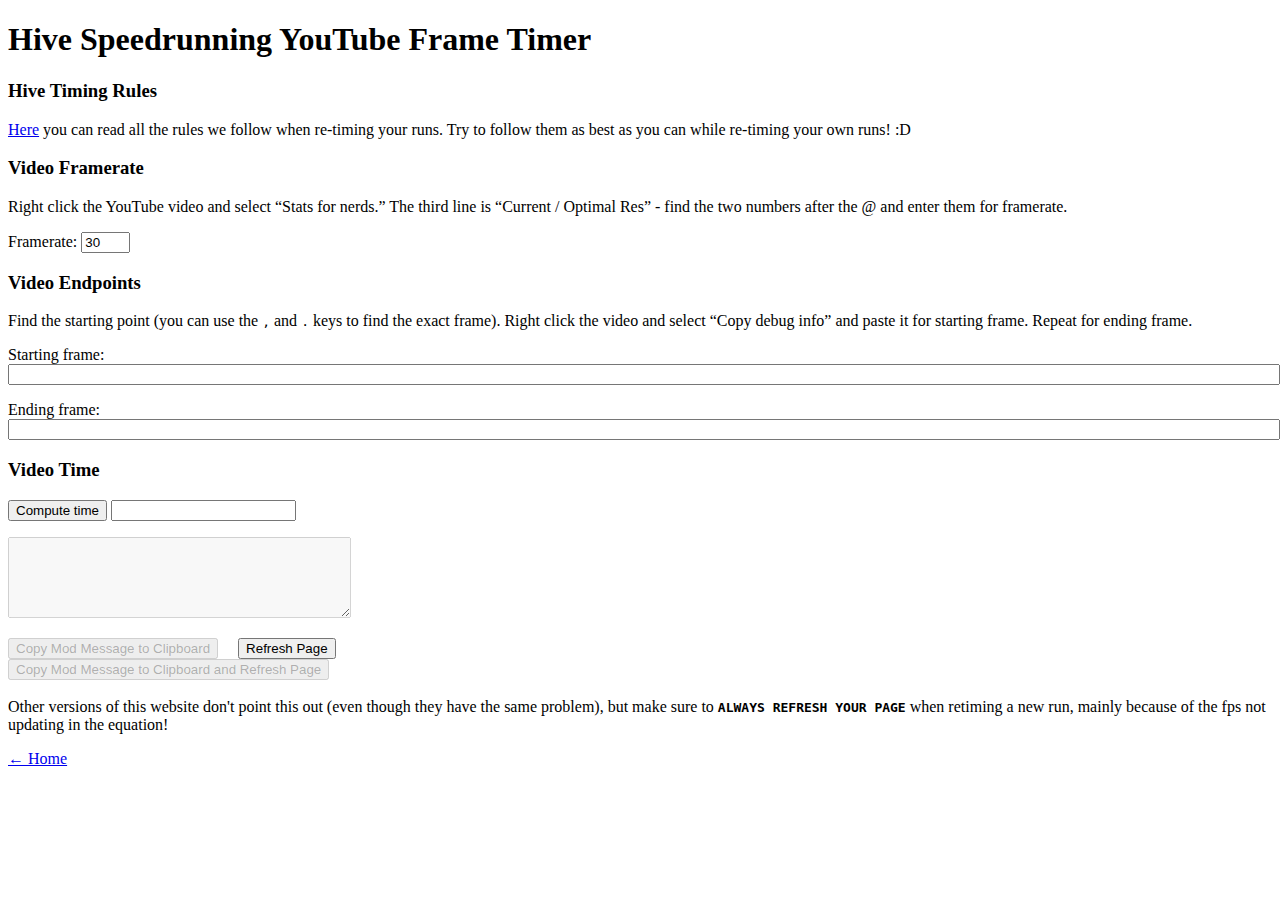
==== help.html @ 40768a5e "renamed pages" ====
<!DOCTYPE html>
<html>

<head>
	<meta charset="utf-8">
	<meta name="viewport" content="width=device-width, initial-scale=1.0">
	<meta name="version" content="1.1.1" />
	<title>Hive Speedrunning YouTube Frame Timer</title>
	<link rel="stylesheet" href="https://stackedit.io/style.css" />
	<link rel="shortcut icon" href="https://i.imgur.com/3V3LjjY.png" type="image/ico" />
	<script src="main.js">

	</script>
</head>

<body class="stackedit">
	<div class="stackedit__html">
		<h1 id="youtube-interval-timer">Hive Speedrunning YouTube Frame Timer</h1>
		<h3 id="about">Hive Timing Rules</h3>
		<p><a href="https://www.hivespeedrunning.tk/rules">Here</a> you can read all the rules we follow when re-timing your runs.
			Try to follow them as best as you can while re-timing your own runs! :D
			<p>
				<h3 id="video-framerate">Video Framerate</h3>
				<p>Right click the YouTube video and select “Stats for nerds.” The third line is “Current / Optimal Res” - find the two
					numbers after the @ and enter them for framerate.</p>
				<p>
					<label for="framerate">Framerate: </label>
      <input type="text" id="framerate" size="3" value="30" onchange='validateFPS(event)' />
    </p>
    <h3 id="video-endpoints">Video Endpoints</h3>
    <p>
      Find the starting point (you can use the <code>,</code> and <code>.</code> keys to find the exact frame). Right
      click the video and select “Copy debug info” and paste it for starting frame. Repeat for ending frame.
    </p>
    <p>
      <label for="startobj">Starting frame: </label>
      <input type="text" id="startobj" style='width:100%' onchange='parseForTime(event)' />
    </p>
    <p>
      <label for="endobj">Ending frame: </label>
      <input type="text" id="endobj" style='width:100%' onchange='parseForTime(event)' />
    </p>
    <h3 id="video-time">Video Time</h3>
    <button id="computeButton" onclick="compute()">Compute time</button>&nbsp;<input type="text" id="time" readonly
      size="20" />
    <p>
      <textarea id="modMessage" cols="40" rows="5" disabled></textarea>
    </p>
    <button id="modMessageButton" onclick="copyModMessage()" disabled>Copy Mod Message to Clipboard</button>     <button onClick="window.location.reload();">Refresh Page</button><br>
    <button id="modMessageButton2" onclick="copyModMessage2()" disabled>Copy Mod Message to Clipboard and Refresh Page</button><br><br>

    Other versions of this website don't point this out (even though they have the same problem), but make sure to <code><b>ALWAYS REFRESH YOUR PAGE</b></code> when retiming a new run, mainly because of the fps not updating in the equation!
		<p><a href="https://www.hivespeedrunning.tk">← Home</a></p>
  </div>
</body>

</html>
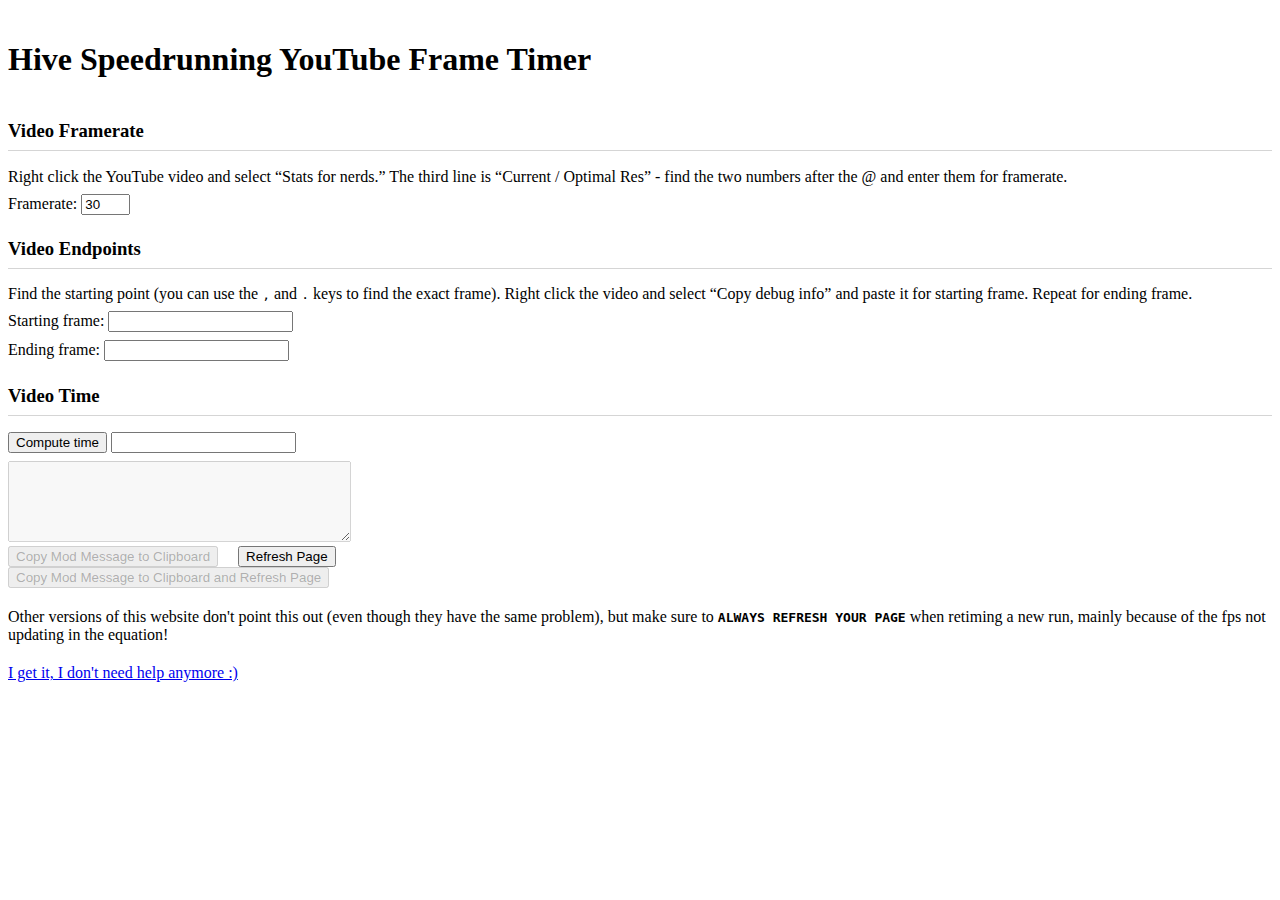
==== commit dca422d1: "Main edits done" ====
--- a/help.html
+++ b/help.html
@@ -7,6 +7,7 @@
 	<meta name="version" content="1.1.1" />
 	<title>Hive Speedrunning YouTube Frame Timer</title>
 	<link rel="stylesheet" href="https://stackedit.io/style.css" />
+  <link rel="stylesheet" href="style.css" class="css">
 	<link rel="shortcut icon" href="https://i.imgur.com/3V3LjjY.png" type="image/ico" />
 	<script src="main.js">
 
@@ -16,9 +17,6 @@
 <body class="stackedit">
 	<div class="stackedit__html">
 		<h1 id="youtube-interval-timer">Hive Speedrunning YouTube Frame Timer</h1>
-		<h3 id="about">Hive Timing Rules</h3>
-		<p><a href="https://www.hivespeedrunning.tk/rules">Here</a> you can read all the rules we follow when re-timing your runs.
-			Try to follow them as best as you can while re-timing your own runs! :D
 			<p>
 				<h3 id="video-framerate">Video Framerate</h3>
 				<p>Right click the YouTube video and select “Stats for nerds.” The third line is “Current / Optimal Res” - find the two
@@ -34,11 +32,11 @@
     </p>
     <p>
       <label for="startobj">Starting frame: </label>
-      <input type="text" id="startobj" style='width:100%' onchange='parseForTime(event)' />
+      <input type="text" id="startobj" onchange='parseForTime(event)' />
     </p>
     <p>
       <label for="endobj">Ending frame: </label>
-      <input type="text" id="endobj" style='width:100%' onchange='parseForTime(event)' />
+      <input type="text" id="endobj" onchange='parseForTime(event)' />
     </p>
     <h3 id="video-time">Video Time</h3>
     <button id="computeButton" onclick="compute()">Compute time</button>&nbsp;<input type="text" id="time" readonly
@@ -47,10 +45,10 @@
       <textarea id="modMessage" cols="40" rows="5" disabled></textarea>
     </p>
     <button id="modMessageButton" onclick="copyModMessage()" disabled>Copy Mod Message to Clipboard</button>     <button onClick="window.location.reload();">Refresh Page</button><br>
-    <button id="modMessageButton2" onclick="copyModMessage2()" disabled>Copy Mod Message to Clipboard and Refresh Page</button><br><br>
+    <button id="modMessageButton2" onclick="copyModMessage2()" disabled>Copy Mod Message to Clipboard and Refresh Page</button>
 
-    Other versions of this website don't point this out (even though they have the same problem), but make sure to <code><b>ALWAYS REFRESH YOUR PAGE</b></code> when retiming a new run, mainly because of the fps not updating in the equation!
-		<p><a href="https://www.hivespeedrunning.tk">← Home</a></p>
+    <p class="warning">Other versions of this website don't point this out (even though they have the same problem), but make sure to <code><b>ALWAYS REFRESH YOUR PAGE</b></code> when retiming a new run, mainly because of the fps not updating in the equation!</p>
+		<p><a href="/#">I get it, I don't need help anymore :)</a></p>
   </div>
 </body>
 
--- a/style.css
+++ b/style.css
@@ -0,0 +1,33 @@
+.input {
+    margin-bottom: 5px;
+}
+
+h3:after {
+    content: "";
+    display: block;
+    position: relative;
+    top: 0.33em;
+    border-bottom: 1px solid hsla(0,0%,50%,.33);
+}
+
+.stackedit__html {
+    margin-bottom: 0;
+}
+
+p {
+    display: block;
+    margin-block-start: 8px;
+    margin-block-end: 0em;
+    margin-inline-start: 0px;
+    margin-inline-end: 0px;
+}
+
+.warning {
+    margin-top: 20px;
+    margin-bottom: 20px;
+}
+
+h1, h2, h3, h4, h5, h6 {
+    margin: 1.2em 0;
+    line-height: 1.33;
+}